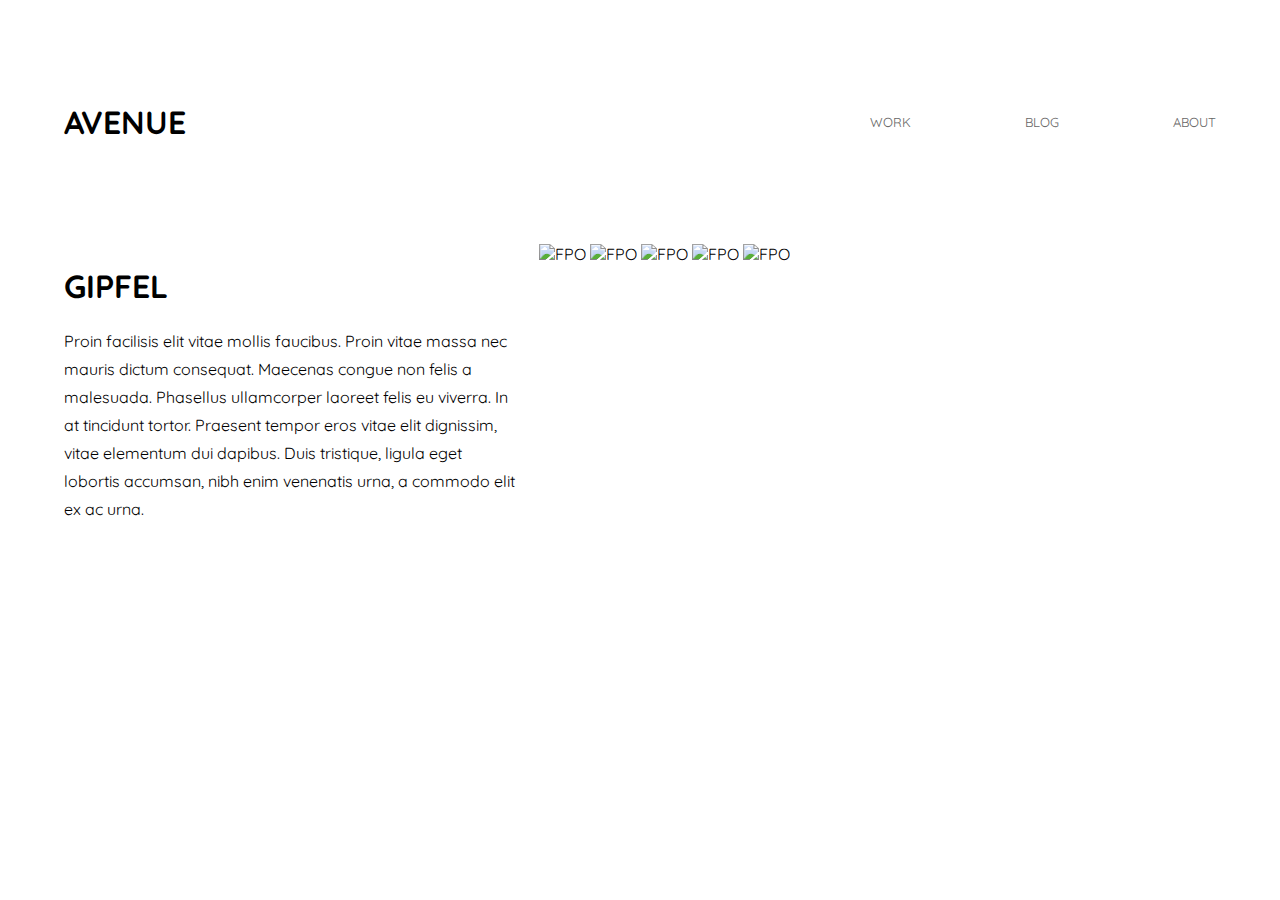
==== page.html @ ad6ba908 "Published Repository" ====
<!DOCTYPE html>
<html lang="en">
<head>
	<meta charset="UTF-8">
	<meta name="viewport" content="width=device-width, initial-scale=1.0">
	<meta http-equiv="X-UA-Compatible" content="ie=edge">
	<title>Page Template</title>
	<link rel="stylesheet" href="css/normalize.css">
  <link rel="stylesheet" href="css/main.css">
</head>
<body>
	<div class="wrapper">
		<nav>
					<h1>Avenue</h1>

					<section>
						<a href="#">Work</a>
						<a href="#">Blog</a>
						<a href="#">About</a>
					</section>
				</nav>
		
		<main class="nowrap">
			<section class="description">
				<h1>GIPFEL</h1>
				<p>Proin facilisis elit vitae mollis faucibus. Proin vitae massa nec mauris dictum consequat. Maecenas congue non felis a malesuada. Phasellus ullamcorper laoreet felis eu viverra. In at tincidunt tortor. Praesent tempor eros vitae elit dignissim, vitae elementum dui dapibus. Duis tristique, ligula eget lobortis accumsan, nibh enim venenatis urna, a commodo elit ex ac urna.</p>
			</section>
			
			<section class="gallery">
				<img src="https://s3-us-west-2.amazonaws.com/s.cdpn.io/35534/contract-detail.png" alt="FPO">
				<img src="https://s3-us-west-2.amazonaws.com/s.cdpn.io/35534/contract-detail.png" alt="FPO">
				<img src="https://s3-us-west-2.amazonaws.com/s.cdpn.io/35534/contract-detail.png" alt="FPO">
				<img src="https://s3-us-west-2.amazonaws.com/s.cdpn.io/35534/contract-detail.png" alt="FPO">
				<img src="https://s3-us-west-2.amazonaws.com/s.cdpn.io/35534/contract-detail.png" alt="FPO">
			</section>
			
			
			
		</main>
		
		
	</div>
</body>
</html>
---- css/main.css ----
@import url('https://fonts.googleapis.com/css?family=Quicksand:400,700');

:root {
	font-family: 'Quicksand', sans-serif;
}

h1,h2,h3,h4,h5,h6 {
	text-transform: uppercase;
	font-weight: 700;
}

.wrapper {
	width: 90%;
	margin: 0 auto;
}

nav {
	margin: 7% 0;
	display: flex;
	flex-flow: column nowrap;
	justify-content: center;
	align-items: center;
}

nav section {
	display: flex;
	flex-flow: row nowrap;
	justify-content: space-between;
	width: 80%;
}

a {
	text-decoration: none;
	text-transform: uppercase;
	font-size: 13px;
	color: #666;
}

a:active {
	color: #333;
}

main {
	display: flex;
	flex-flow: row wrap;
	justify-content: space-between;
}

main section.description {
	margin-bottom: 7%;
}

section.description p {
	line-height: 1.75;
}

img {
	max-width: 100%;
}

.piece {
	text-align: center;
	width: 48%;
	margin: 0 0 2% 0;
}

@media screen and (min-width: 788px){
	nav {
		flex-flow: row nowrap;
		justify-content: space-between;
	}
	
	nav section {
		width: 30%;
		justify-content: space-between;
	}
	
	.piece {
		width: 32%;
	}
	
main {
	display: flex;
	flex-flow: row wrap;
	justify-content: space-between;
}
	
.nowrap {
	flex-flow: nowrap;
}
	

	
	main section.description {
	margin-bottom: 0;
	width: 40%;
	margin: 0 2% 0 0;
}
	
	main section.gallery {
	width: 60%;
	}
	
	
	
}
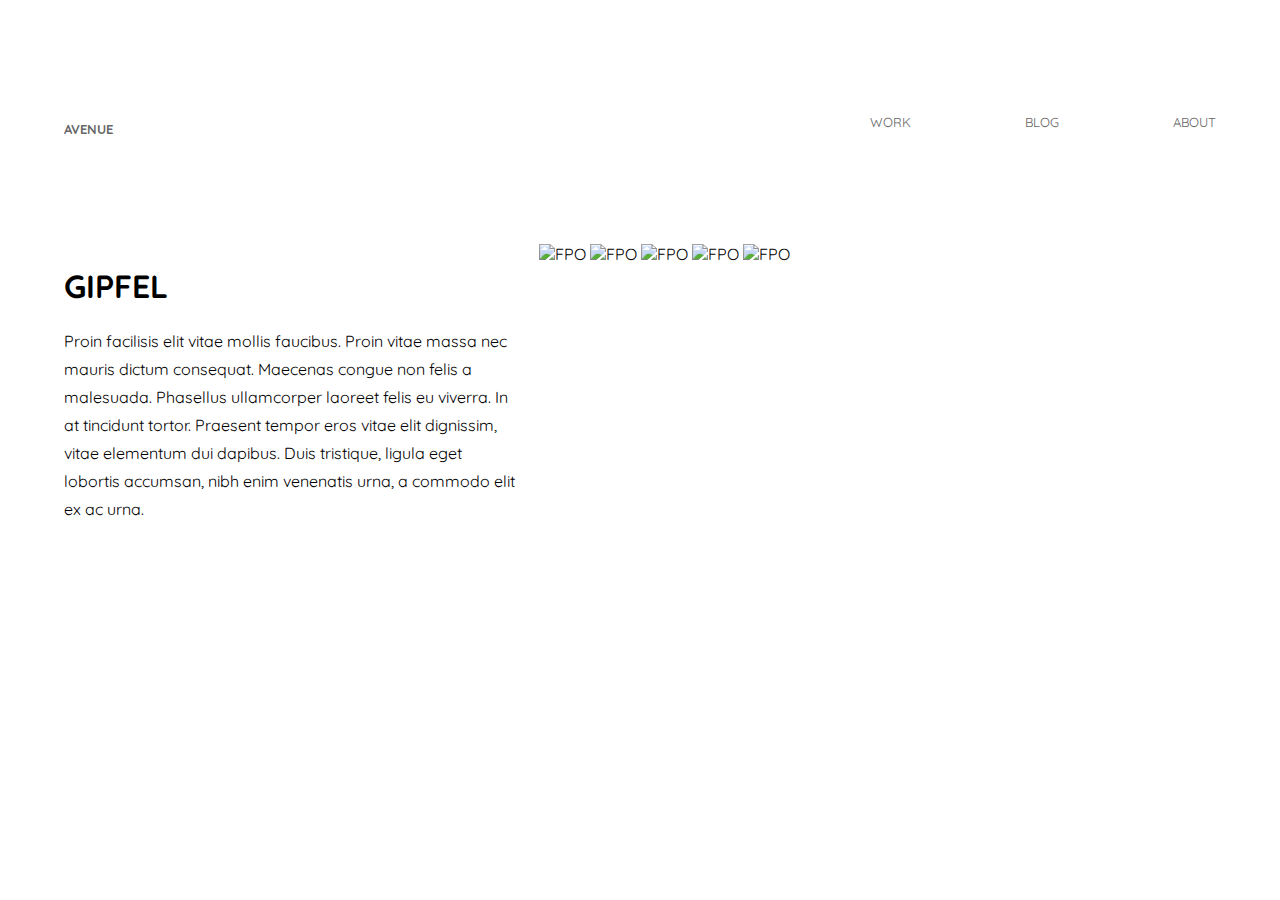
==== commit 72af3139: "Update page.html" ====
--- a/page.html
+++ b/page.html
@@ -11,7 +11,7 @@
 <body>
 	<div class="wrapper">
 		<nav>
-					<h1>Avenue</h1>
+			<h1><a href="Avenue/index.html">Avenue</a></h1>
 
 					<section>
 						<a href="#">Work</a>
@@ -41,4 +41,4 @@
 		
 	</div>
 </body>
-</html>+</html>
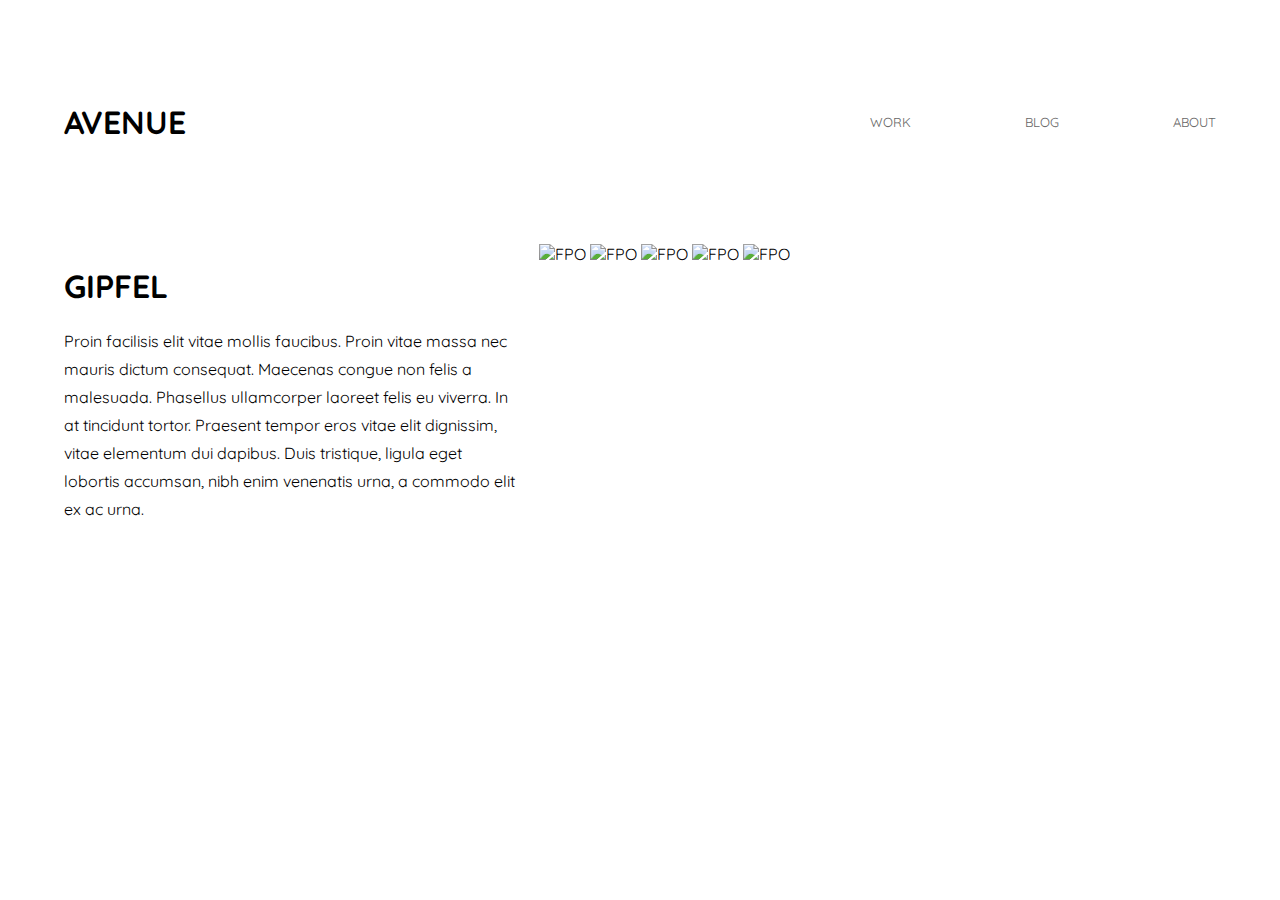
==== commit 84a3ebff: "Update page.html" ====
--- a/page.html
+++ b/page.html
@@ -11,10 +11,10 @@
 <body>
 	<div class="wrapper">
 		<nav>
-			<h1><a href="Avenue/index.html">Avenue</a></h1>
+			<h1>Avenue</h1>
 
 					<section>
-						<a href="#">Work</a>
+						<a href="/index.html">Work</a>
 						<a href="#">Blog</a>
 						<a href="#">About</a>
 					</section>
